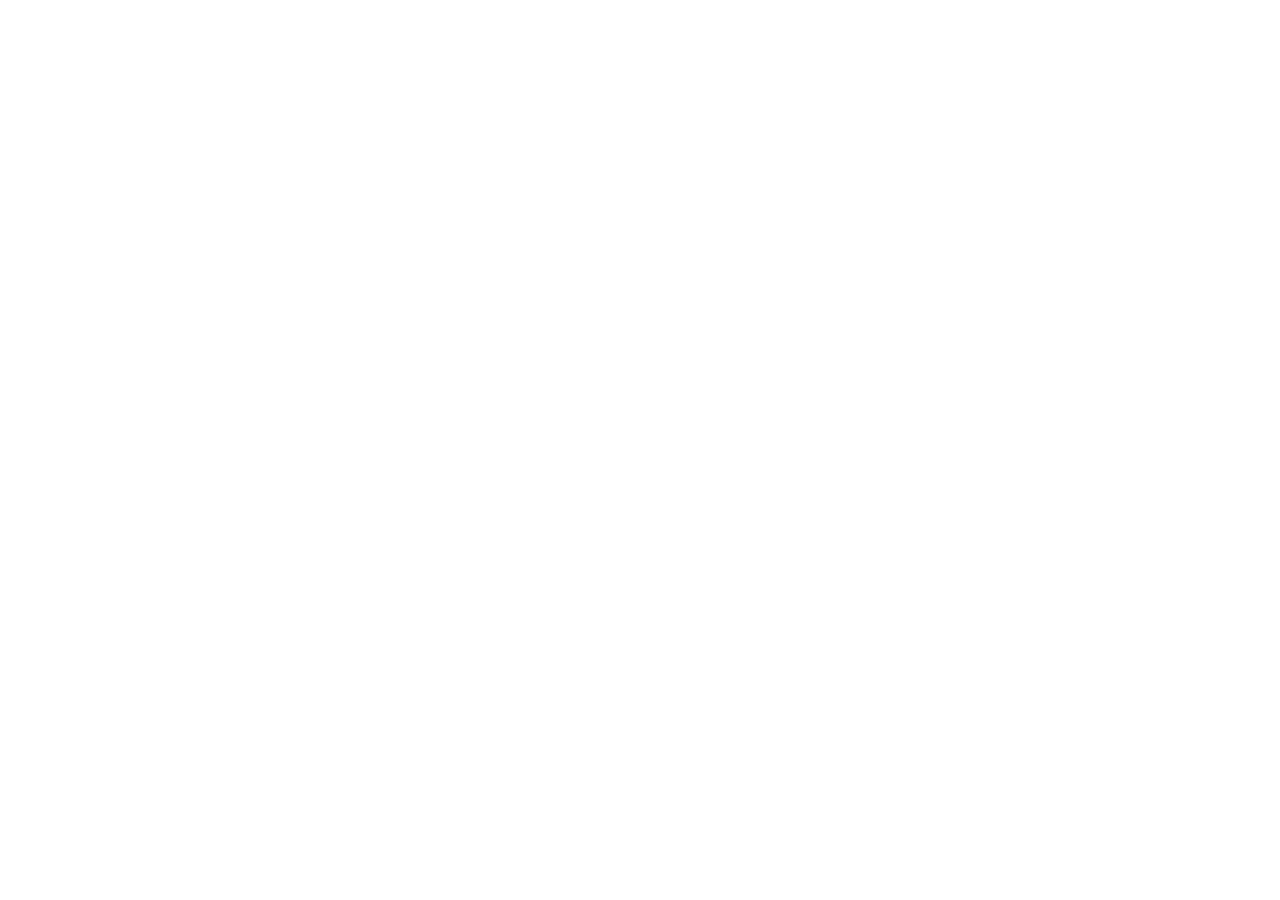
==== index.html @ 889df4aa "Deploy web 1.0.0+1 (2026-09-23 23:35)" ====
<!DOCTYPE html>
<html>
<head>
  <!--
    If you are serving your web app in a path other than the root, change the
    href value below to reflect the base path you are serving from.

    The path provided below has to start and end with a slash "/" in order for
    it to work correctly.

    For more details:
    * https://developer.mozilla.org/en-US/docs/Web/HTML/Element/base

    This is a placeholder for base href that will be replaced by the value of
    the `--base-href` argument provided to `flutter build`.
  -->
  <base href="/nhipnha/">

  <meta charset="UTF-8">
  <meta content="IE=Edge" http-equiv="X-UA-Compatible">
  <meta name="description" content="FAM Health - theo dõi sức khỏe gia đình">

  <!-- iOS meta tags & icons -->
  <meta name="mobile-web-app-capable" content="yes">
  <meta name="apple-mobile-web-app-status-bar-style" content="black">
  <meta name="apple-mobile-web-app-title" content="Nhịp Nhà">
  <link rel="apple-touch-icon" href="icons/Icon-192.png">

  <!-- Favicon -->
  <link rel="icon" type="image/png" href="favicon.png"/>

  <title>Nhịp Nhà</title>
  <link rel="manifest" href="manifest.json">
</head>
<body>
  <script src="flutter_bootstrap.js" async></script>
</body>
</html>
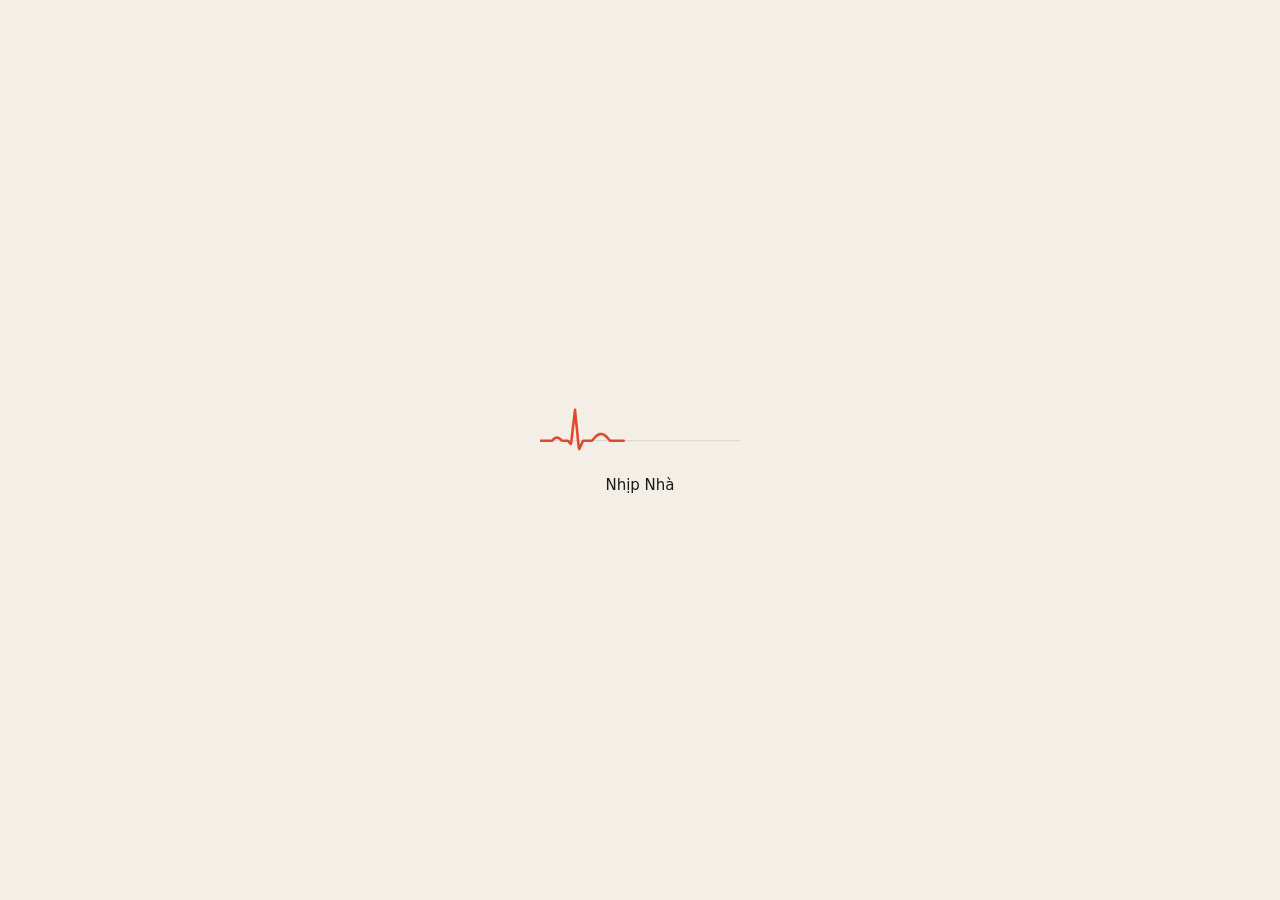
==== commit 1281c9ea: "Deploy web 1.2.6+9 (2026-09-25 06:35)" ====
--- a/index.html
+++ b/index.html
@@ -31,8 +31,40 @@
 
   <title>Nhịp Nhà</title>
   <link rel="manifest" href="manifest.json">
+  <style>
+    /* Màn chờ trước khi Flutter chạy: đường nhịp tim (cùng công thức với lib/features/shared/ecg_loader.dart). */
+    html, body { margin: 0; height: 100%; background: #F3EEE6; }
+    #boot { position: fixed; inset: 0; display: flex; flex-direction: column; align-items: center;
+            justify-content: center; gap: 14px; font: 15px system-ui, sans-serif; color: #1B1A17; }
+    #boot path.trace { fill: none; stroke: #E0492F; stroke-width: 2.6; stroke-linecap: round;
+            stroke-linejoin: round; stroke-dasharray: 150 1000; animation: sweep 1.7s linear infinite; }
+    #boot line { stroke: rgba(27, 26, 23, .12); }
+    @keyframes sweep { from { stroke-dashoffset: 150; } to { stroke-dashoffset: -330; } }
+    @media (prefers-color-scheme: dark) {
+      html, body { background: #171614; }
+      #boot { color: #F3EEE6; }
+      #boot line { stroke: rgba(243, 238, 230, .12); }
+    }
+    @media (prefers-reduced-motion: reduce) {
+      #boot path.trace { animation: none; stroke-dasharray: none; }
+    }
+  </style>
 </head>
 <body>
+  <div id="boot" role="status" aria-label="Nhịp Nhà">
+    <svg width="200" height="56" viewBox="0 0 200 56" aria-hidden="true">
+      <line x1="0" y1="34.7" x2="200" y2="34.7" stroke-width="1"/>
+      <path class="trace" pathLength="330" d="M0.0,34.7 L0.6,34.7 L1.2,34.7 L1.9,34.7 L2.5,34.7 L3.1,34.7 L3.8,34.7 L4.4,34.7 L5.0,34.7 L5.6,34.7 L6.2,34.7 L6.9,34.7 L7.5,34.7 L8.1,34.7 L8.8,34.7 L9.4,34.7 L10.0,34.7 L10.6,34.7 L11.2,34.7 L11.9,34.7 L12.5,34.2 L13.1,33.7 L13.8,33.1 L14.4,32.6 L15.0,32.2 L15.6,31.9 L16.2,31.7 L16.9,31.6 L17.5,31.7 L18.1,31.8 L18.8,32.1 L19.4,32.5 L20.0,32.9 L20.6,33.4 L21.2,34.0 L21.9,34.6 L22.5,34.7 L23.1,34.7 L23.8,34.7 L24.4,34.7 L25.0,34.7 L25.6,34.7 L26.2,34.7 L26.9,34.7 L27.5,34.7 L28.1,34.9 L28.7,35.6 L29.4,36.4 L30.0,37.2 L30.6,38.0 L31.2,36.3 L31.9,30.9 L32.5,25.5 L33.1,20.1 L33.8,14.7 L34.4,9.3 L35.0,3.9 L35.6,10.2 L36.2,16.4 L36.9,22.7 L37.5,28.9 L38.1,35.2 L38.8,41.5 L39.4,43.1 L40.0,41.6 L40.6,40.2 L41.2,38.8 L41.9,37.3 L42.5,35.9 L43.1,34.7 L43.8,34.7 L44.4,34.7 L45.0,34.7 L45.6,34.7 L46.2,34.7 L46.9,34.7 L47.5,34.7 L48.1,34.7 L48.8,34.7 L49.4,34.7 L50.0,34.7 L50.6,34.7 L51.2,34.7 L51.9,34.7 L52.5,34.1 L53.1,33.4 L53.8,32.7 L54.4,32.0 L55.0,31.3 L55.6,30.7 L56.2,30.1 L56.9,29.6 L57.5,29.2 L58.1,28.8 L58.8,28.5 L59.4,28.2 L60.0,28.0 L60.6,28.0 L61.3,28.0 L61.9,28.0 L62.5,28.2 L63.1,28.4 L63.7,28.7 L64.4,29.1 L65.0,29.5 L65.6,30.0 L66.2,30.6 L66.9,31.2 L67.5,31.9 L68.1,32.5 L68.8,33.3 L69.4,34.0 L70.0,34.7 L70.6,34.7 L71.2,34.7 L71.9,34.7 L72.5,34.7 L73.1,34.7 L73.8,34.7 L74.4,34.7 L75.0,34.7 L75.6,34.7 L76.2,34.7 L76.9,34.7 L77.5,34.7 L78.1,34.7 L78.8,34.7 L79.4,34.7 L80.0,34.7 L80.6,34.7 L81.2,34.7 L81.9,34.7 L82.5,34.7 L83.1,34.7 L83.8,34.7 L84.4,34.7 L85.0,34.7 L85.6,34.7 L86.2,34.7 L86.9,34.7 L87.5,34.7 L88.1,34.7 L88.8,34.7 L89.4,34.7 L90.0,34.7 L90.6,34.7 L91.2,34.7 L91.9,34.7 L92.5,34.7 L93.1,34.7 L93.8,34.7 L94.4,34.7 L95.0,34.7 L95.6,34.7 L96.2,34.7 L96.9,34.7 L97.5,34.7 L98.1,34.7 L98.8,34.7 L99.4,34.7 L100.0,34.7 L100.6,34.7 L101.2,34.7 L101.9,34.7 L102.5,34.7 L103.1,34.7 L103.8,34.7 L104.4,34.7 L105.0,34.7 L105.6,34.7 L106.2,34.7 L106.9,34.7 L107.5,34.7 L108.1,34.7 L108.7,34.7 L109.4,34.7 L110.0,34.7 L110.6,34.7 L111.2,34.7 L111.9,34.7 L112.5,34.2 L113.1,33.7 L113.8,33.1 L114.4,32.6 L115.0,32.2 L115.6,31.9 L116.3,31.7 L116.9,31.6 L117.5,31.7 L118.1,31.8 L118.8,32.1 L119.4,32.5 L120.0,32.9 L120.6,33.4 L121.2,34.0 L121.9,34.6 L122.5,34.7 L123.1,34.7 L123.8,34.7 L124.4,34.7 L125.0,34.7 L125.6,34.7 L126.2,34.7 L126.9,34.7 L127.5,34.7 L128.1,34.9 L128.8,35.6 L129.4,36.4 L130.0,37.2 L130.6,38.0 L131.2,36.3 L131.9,30.9 L132.5,25.5 L133.1,20.1 L133.8,14.7 L134.4,9.3 L135.0,3.9 L135.6,10.2 L136.2,16.4 L136.9,22.7 L137.5,28.9 L138.1,35.2 L138.8,41.5 L139.4,43.1 L140.0,41.7 L140.6,40.2 L141.2,38.8 L141.9,37.3 L142.5,35.9 L143.1,34.7 L143.8,34.7 L144.4,34.7 L145.0,34.7 L145.6,34.7 L146.2,34.7 L146.9,34.7 L147.5,34.7 L148.1,34.7 L148.8,34.7 L149.4,34.7 L150.0,34.7 L150.6,34.7 L151.2,34.7 L151.9,34.7 L152.5,34.1 L153.1,33.4 L153.8,32.7 L154.4,32.0 L155.0,31.3 L155.6,30.7 L156.2,30.1 L156.9,29.6 L157.5,29.2 L158.1,28.8 L158.8,28.5 L159.4,28.2 L160.0,28.0 L160.6,28.0 L161.2,28.0 L161.9,28.0 L162.5,28.2 L163.1,28.4 L163.8,28.7 L164.4,29.1 L165.0,29.5 L165.6,30.0 L166.2,30.6 L166.9,31.2 L167.5,31.9 L168.1,32.5 L168.8,33.3 L169.4,34.0 L170.0,34.7 L170.6,34.7 L171.2,34.7 L171.9,34.7 L172.5,34.7 L173.1,34.7 L173.8,34.7 L174.4,34.7 L175.0,34.7 L175.6,34.7 L176.2,34.7 L176.9,34.7 L177.5,34.7 L178.1,34.7 L178.8,34.7 L179.4,34.7 L180.0,34.7 L180.6,34.7 L181.2,34.7 L181.9,34.7 L182.5,34.7 L183.1,34.7 L183.8,34.7 L184.4,34.7 L185.0,34.7 L185.6,34.7 L186.2,34.7 L186.9,34.7 L187.5,34.7 L188.1,34.7 L188.8,34.7 L189.4,34.7 L190.0,34.7 L190.6,34.7 L191.2,34.7 L191.9,34.7 L192.5,34.7 L193.1,34.7 L193.8,34.7 L194.4,34.7 L195.0,34.7 L195.6,34.7 L196.2,34.7 L196.9,34.7 L197.5,34.7 L198.1,34.7 L198.8,34.7 L199.4,34.7 L200.0,34.7"/>
+    </svg>
+    <div>Nhịp Nhà</div>
+  </div>
+  <script>
+    // Flutter vẽ khung hình đầu → bỏ màn chờ.
+    window.addEventListener('flutter-first-frame', function () {
+      var b = document.getElementById('boot');
+      if (b) b.remove();
+    });
+  </script>
   <script src="flutter_bootstrap.js" async></script>
 </body>
 </html>
